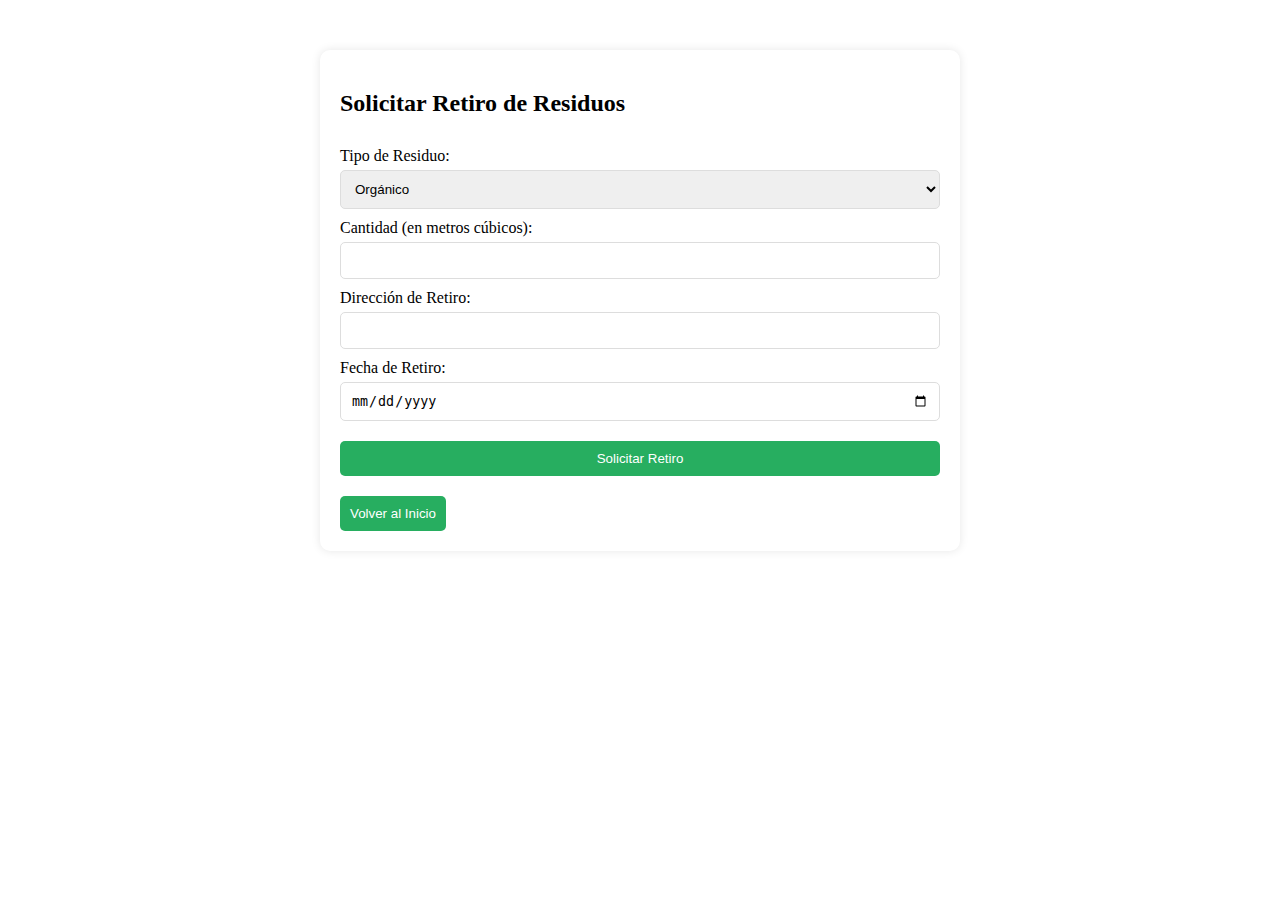
==== formulario-retiro.html @ 344bfe35 "Wenapo" ====
<!DOCTYPE html>
<html lang="es">

<head>
    <meta charset="UTF-8">
    <meta name="viewport" content="width=device-width, initial-scale=1.0">
    <title>ONG Life & Sustainability</title>
    <link rel="stylesheet" href="estilo-formulario.css">
</head>

<body>
    <section class="request-form">
        <h2>Solicitar Retiro de Residuos</h2>

        <form action="#" method="POST">
            <label for="tipo-residuo">Tipo de Residuo:</label>
            <select id="tipo-residuo" name="tipo-residuo">
                <option value="organico">Orgánico</option>
                <option value="inorganico">Inorgánico</option>
                <option value="electrico">Electrónico</option>
            </select>

            <label for="cantidad">Cantidad (en metros cúbicos):</label>
            <input type="number" id="cantidad" name="cantidad" required>

            <label for="direccion">Dirección de Retiro:</label>
            <input type="text" id="direccion" name="direccion" required>

            <label for="fecha">Fecha de Retiro:</label>
            <input type="date" id="fecha" name="fecha" required>

            <button type="submit">Solicitar Retiro</button>
        </form>

        <button id="back-button">Volver al Inicio</button> 

    </section>

    <script>
        document.getElementById('back-button').addEventListener('click', function() {
            window.location.href = 'index.html'; // pa volver al index xd
        });
    </script>
</body>

</html>
---- estilo-formulario.css ----
.request-form {
    max-width: 600px;
    margin: 50px auto;
    padding: 20px;
    background-color: #fff;
    border-radius: 10px;
    box-shadow: 0 0 10px rgba(0, 0, 0, 0.1);
}

.request-form form {
    display: flex;
    flex-direction: column;
}

.request-form label {
    margin-top: 10px;
}

.request-form input,
.request-form select {
    padding: 10px;
    margin-top: 5px;
    border: 1px solid #ddd;
    border-radius: 5px;
}

.request-form button {
    margin-top: 20px;
    padding: 10px;
    background: #27ae60;
    color: white;
    border: none;
    border-radius: 5px;
    cursor: pointer;
}

.request-form button:hover {
    background: #1e8449;
}
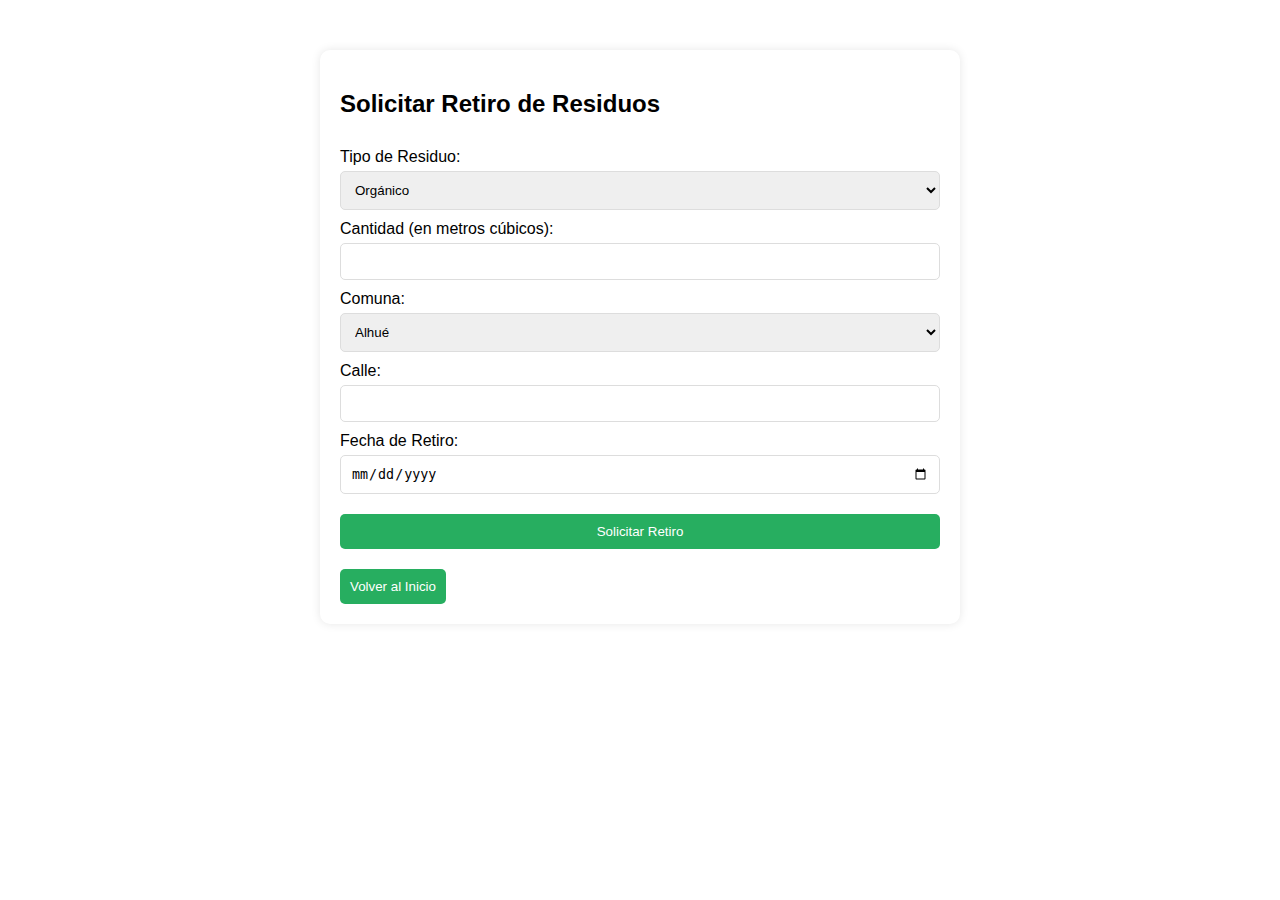
==== commit c61f9012: "Mejoras:D" ====
--- a/formulario-retiro.html
+++ b/formulario-retiro.html
@@ -8,7 +8,7 @@
     <link rel="stylesheet" href="estilo-formulario.css">
 </head>
 
-<body>
+<body class="bodyret">
     <section class="request-form">
         <h2>Solicitar Retiro de Residuos</h2>
 
@@ -21,15 +21,38 @@
             </select>
 
             <label for="cantidad">Cantidad (en metros cúbicos):</label>
-            <input type="number" id="cantidad" name="cantidad" required>
+            <input type="number" id="cantidad" name="cantidad" required oninput="verificarCantidad()">
+            <p id="advertencia" style="color: red; display: none;">La cantidad supera los 2 metros cúbicos. por lo que requerira de un pago</p>
 
-            <label for="direccion">Dirección de Retiro:</label>
-            <input type="text" id="direccion" name="direccion" required>
+            <script>
+            function verificarCantidad() {
+                var cantidad = document.getElementById('cantidad').value;
+                var advertencia = document.getElementById('advertencia');
 
+                if (cantidad > 2) {
+                    advertencia.style.display = 'block';
+                } else {
+                    advertencia.style.display = 'none';
+                }
+            }
+            </script>
+
+
+            <label for="comuna">Comuna:</label>
+            <select id="comuna" name="comuna">
+                <option value="alhue">Alhué</option>
+                <option value="curacavi">Curacaví</option>
+                <option value="maria-pinto">María Pinto</option>
+                <option value="melipilla">Melipilla</option>
+                <option value="san-pedro">San Pedro</option>
+            </select>
+            <label for="direccion">Calle:</label>
+            <input type="text" id="calle" name="calle" required>
+            
             <label for="fecha">Fecha de Retiro:</label>
             <input type="date" id="fecha" name="fecha" required>
 
-            <button type="submit">Solicitar Retiro</button>
+            <button type="submit" id="solicitar">Solicitar Retiro</button>
         </form>
 
         <button id="back-button">Volver al Inicio</button> 
@@ -41,6 +64,38 @@
             window.location.href = 'index.html'; // pa volver al index xd
         });
     </script>
+    <script>
+        document.getElementById('solicitar').addEventListener('click', function(event) {
+            event.preventDefault();  
+    
+            // obtener datos
+            var tipoResiduo = document.getElementById('tipo-residuo').value;
+            var cantidad = document.getElementById('cantidad').value;
+            var comuna = document.getElementById('comuna').value;
+            var calle = document.getElementById('calle').value;
+            var fecha = document.getElementById('fecha').value;
+
+            var precioBase = 25000;
+            var cantidadMetros = parseFloat(cantidad);  // variables
+            var precio = 0;
+
+            if (cantidadMetros > 2) {
+                var cantidadExtra = Math.ceil(cantidadMetros - 2); 
+                precio = cantidadExtra * precioBase;  // Calcular
+            }
+    
+            // Guardar datos
+            localStorage.setItem('tipoResiduo', tipoResiduo);
+            localStorage.setItem('cantidad', cantidad);
+            localStorage.setItem('comuna', comuna);
+            localStorage.setItem('calle', calle);
+            localStorage.setItem('fecha', fecha);
+            localStorage.setItem('precio', precio);
+    
+            // ir a boleta
+            window.location.href = 'boleta.html';
+        });
+    </script>
 </body>
 
 </html>
--- a/estilo-formulario.css
+++ b/estilo-formulario.css
@@ -5,6 +5,10 @@
     background-color: #fff;
     border-radius: 10px;
     box-shadow: 0 0 10px rgba(0, 0, 0, 0.1);
+}
+
+.bodyret { /* formulario retiro*/
+    font-family: Arial, sans-serif;
 }
 
 .request-form form {
